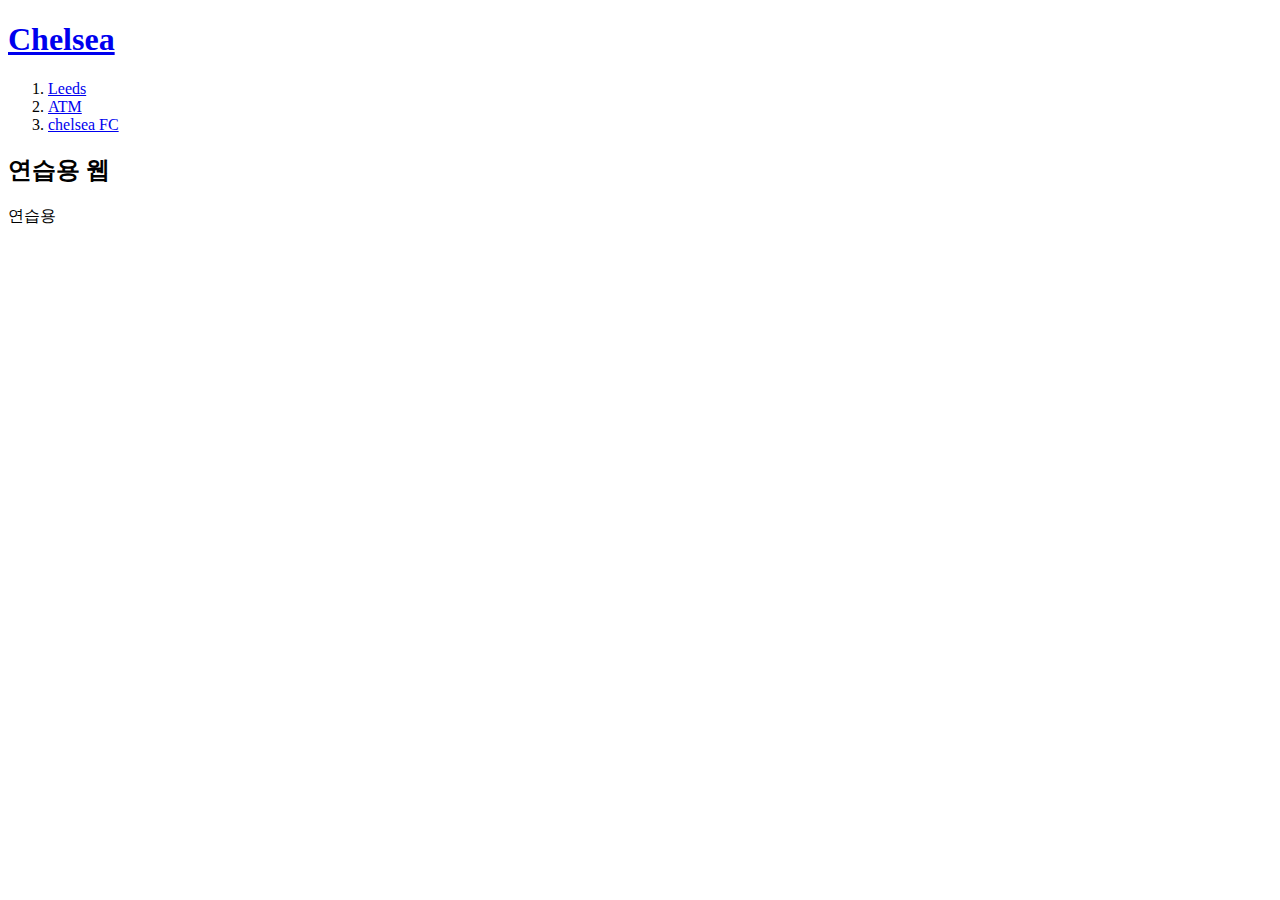
==== index.html @ ac9bef7d "first version" ====
<!doctype html>
<html>
  <head>
    <title>WEB-Welcome</title>
    <meta charset="utf-8">
  </head>
  <body>
    <h1><a href="index.html">Chelsea</a></h1>
    <ol>
      <li><a href="1.html">Leeds</a></li>
      <li><a href="2.html">ATM</a></li>
      <li><a href="3.html">chelsea FC</a></li>
    </ol>
    <h2>연습용 웹</h2>
    <p>연습용</p>
  </body>
</html>
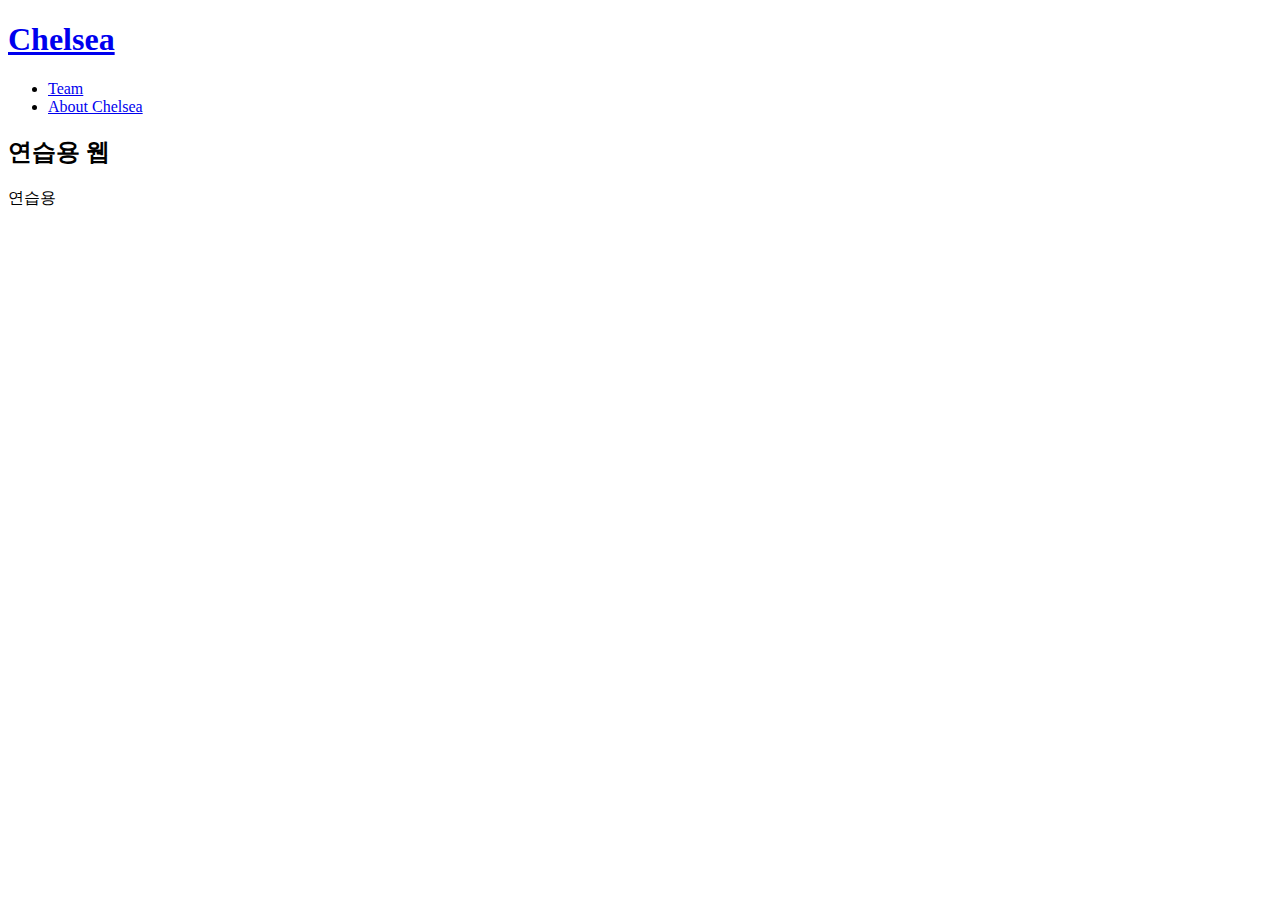
==== commit cee05570: "test-2" ====
--- a/index.html
+++ b/index.html
@@ -6,12 +6,36 @@
   </head>
   <body>
     <h1><a href="index.html">Chelsea</a></h1>
-    <ol>
-      <li><a href="1.html">Leeds</a></li>
-      <li><a href="2.html">ATM</a></li>
-      <li><a href="3.html">chelsea FC</a></li>
-    </ol>
+    <ul>
+      <li><a href="1.html">Team</a></li>
+      <li><a href="2.html">About Chelsea</a></li>
+    </ul>
     <h2>연습용 웹</h2>
     <p>연습용</p>
+
+
+
+    <div id="disqus_thread"></div>
+        <script>
+            /**
+            *  RECOMMENDED CONFIGURATION VARIABLES: EDIT AND UNCOMMENT THE SECTION BELOW TO INSERT DYNAMIC VALUES FROM YOUR PLATFORM OR CMS.
+            *  LEARN WHY DEFINING THESE VARIABLES IS IMPORTANT: https://disqus.com/admin/universalcode/#configuration-variables    */
+            /*
+            var disqus_config = function () {
+            this.page.url = PAGE_URL;  // Replace PAGE_URL with your page's canonical URL variable
+            this.page.identifier = PAGE_IDENTIFIER; // Replace PAGE_IDENTIFIER with your page's unique identifier variable
+            };
+            */
+            (function() { // DON'T EDIT BELOW THIS LINE
+            var d = document, s = d.createElement('script');
+            s.src = 'https://web-1-n3yv4faura.disqus.com/embed.js';
+            s.setAttribute('data-timestamp', +new Date());
+            (d.head || d.body).appendChild(s);
+            })();
+        </script>
+        <noscript>Please enable JavaScript to view the <a href="https://disqus.com/?ref_noscript">comments powered by Disqus.</a></noscript>
+
+
+
   </body>
 </html>
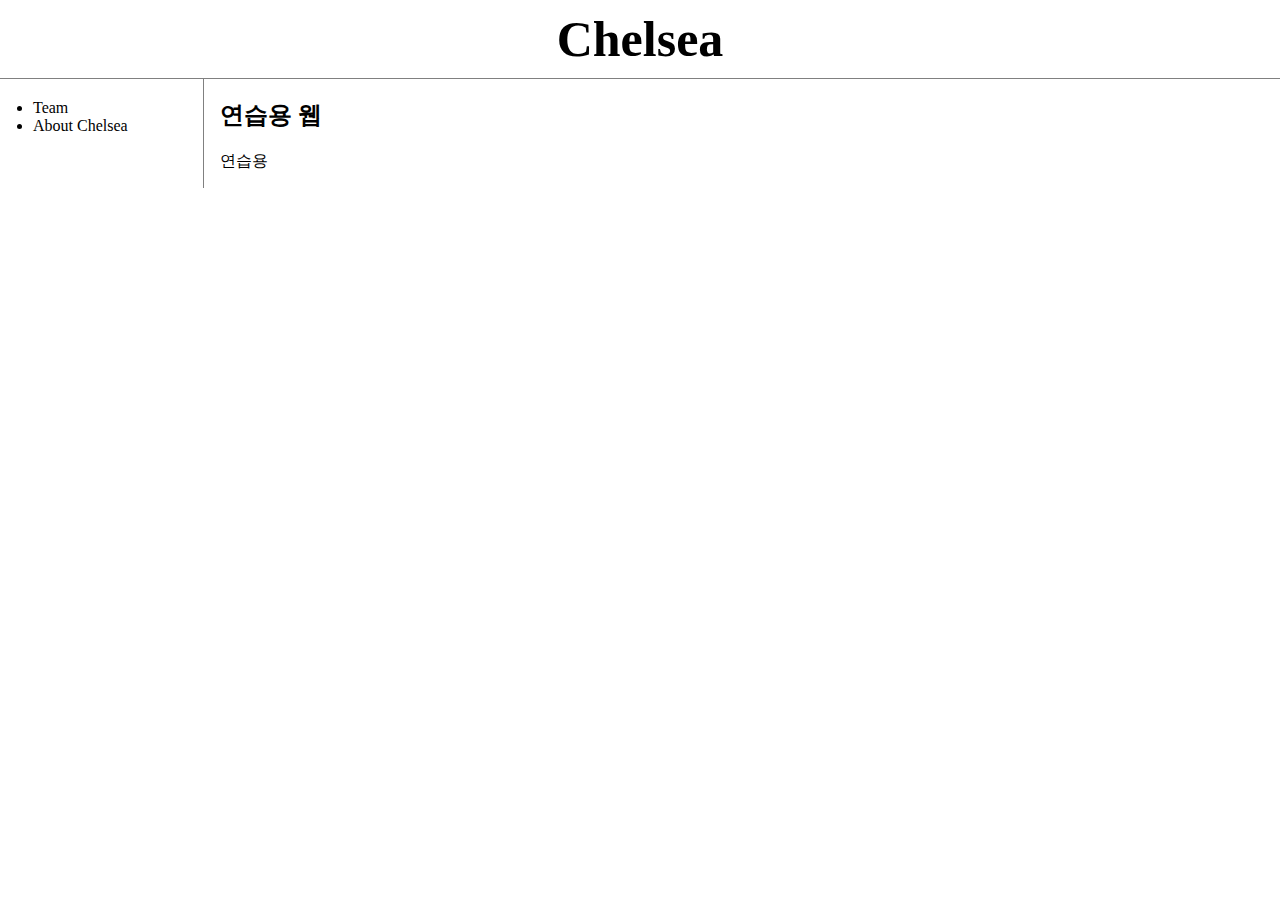
==== commit 6e13de92: "day2" ====
--- a/index.html
+++ b/index.html
@@ -3,15 +3,29 @@
   <head>
     <title>WEB-Welcome</title>
     <meta charset="utf-8">
+    <!-- Global site tag (gtag.js) - Google Analytics -->
+<script async src="https://www.googletagmanager.com/gtag/js?id=G-SYE402MY10"></script>
+<script>
+  window.dataLayer = window.dataLayer || [];
+  function gtag(){dataLayer.push(arguments);}
+  gtag('js', new Date());
+
+  gtag('config', 'G-SYE402MY10');
+</script>
+<link rel="stylesheet" href="style.css">
   </head>
   <body>
     <h1><a href="index.html">Chelsea</a></h1>
+    <div id="grid">
     <ul>
       <li><a href="1.html">Team</a></li>
       <li><a href="2.html">About Chelsea</a></li>
     </ul>
+    <div id="article">
     <h2>연습용 웹</h2>
     <p>연습용</p>
+    </div>
+    </div>
 
 
 
@@ -35,7 +49,18 @@
         </script>
         <noscript>Please enable JavaScript to view the <a href="https://disqus.com/?ref_noscript">comments powered by Disqus.</a></noscript>
 
-
-
+        <!--Start of Tawk.to Script-->
+        <script type="text/javascript">
+        var Tawk_API=Tawk_API||{}, Tawk_LoadStart=new Date();
+        (function(){
+        var s1=document.createElement("script"),s0=document.getElementsByTagName("script")[0];
+        s1.async=true;
+        s1.src='https://embed.tawk.to/6051d1b5f7ce18270930f7c5/1f0vpmc46';
+        s1.charset='UTF-8';
+        s1.setAttribute('crossorigin','*');
+        s0.parentNode.insertBefore(s1,s0);
+        })();
+        </script>
+        <!--End of Tawk.to Script-->
   </body>
 </html>
--- a/style.css
+++ b/style.css
@@ -0,0 +1,40 @@
+a {
+  color: black;
+  text-decoration: none;
+}
+h1 {
+  font-size:50px;
+  text-align:center;
+  border-bottom: 1px solid gray;
+  margin: 0;
+  padding: 10px;
+}
+ul{
+  border-right: 1px solid gray;
+  width: 150px;
+  margin: 0;
+  padding: 20px;
+}
+body{
+  margin:0;
+}
+#grid{
+  display:grid;
+  grid-template-columns: 200px 1fr;
+}
+#grid ul{
+  padding-left: 33px;
+}
+#article{
+  padding-left: 20px;
+}
+@media(max-width:800px){
+  #grid{
+    display:block;
+  }
+  ul{
+    border-right: none;
+  }
+  h1 {
+    border-bottom: none;
+  }
